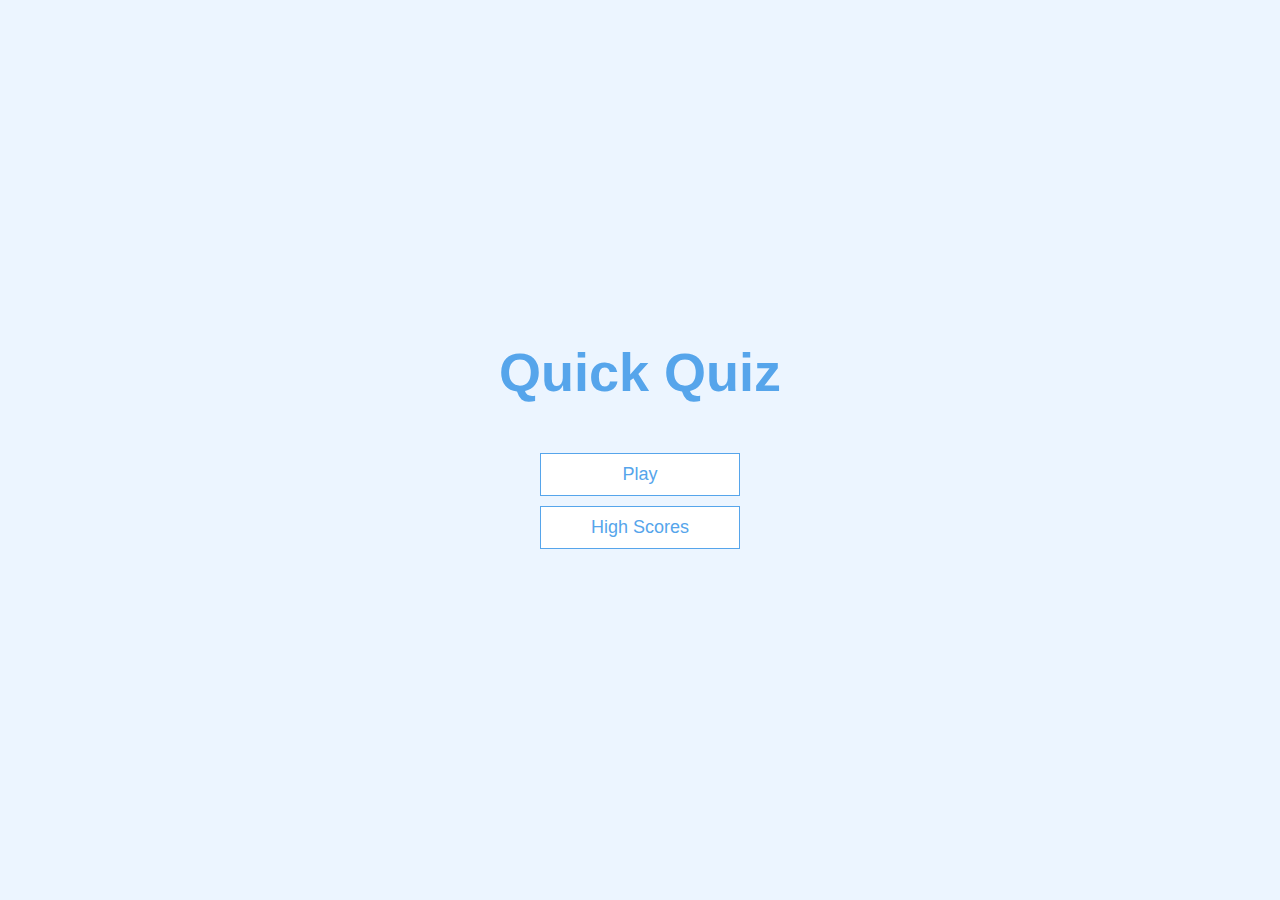
==== QuizApp/index.html @ ad7ade66 "Started QuizApp" ====
<!DOCTYPE html>
<html lang="en">
    <head>
        <meta charset="UTF-8" />
        <meta name="viewport" content="width=device-width, initial-scale=1.0" />
        <title>Quick Quiz</title>

        <link rel="stylesheet" href="app.css" />
    </head>
    <body>
        <div class="container">
            <div id="home" class="flex-center flex-column">
                <h1>Quick Quiz</h1>
                <a class="btn" href="/game.html">Play</a>
                <a class="btn" href="/highscores.html">High Scores</a>
            </div>
        </div>
    </body>
</html>
---- QuizApp/app.css ----
:root {
    background-color: #ecf5ff;
    font-size: 62.5%;
}

* {
    box-sizing: border-box;
    font-family: Arial, Helvetica, sans-serif;
    margin: 0;
    padding: 0;
    color: #333;
}

h1,
h2,
h3,
h4 {
    margin-bottom: 1rem;
}

h1 {
    font-size: 5.4rem;
    color: #56a5eb;
    margin-bottom: 5rem;
}

h1 > span {
    font-size: 2.4rem;
    font-weight: 500;
}

h2 {
    font-size: 4.2rem;
    margin-bottom: 4rem;
    font-weight: 700;
}

h3 {
    font-size: 2.8rem;
    font-weight: 500;
}

/* Utilities */

.container {
    width: 100vw;
    height: 100vh;
    display: flex;
    justify-content: center;
    align-items: center;
    max-width: 80rem;
    margin: 0 auto;
    padding: 2rem;
}

.container > * {
    width: 100%;
}

.flex-column {
    display: flex;
    flex-direction: column;
}

.flex-center {
    justify-content: center;
    align-items: center;
}

.justify-center {
    justify-content: center;
}

.text-center {
    text-align: center;
}

.hidden {
    display: none;
}

/* Buttons */

.btn {
    font-size: 1.8rem;
    padding: 1rem 0;
    width: 20rem;
    text-align: center;
    border: 0.1rem solid #56a5eb;
    margin-bottom: 1rem;
    text-decoration: none;
    color: #56a5eb;
    background-color: white;
}

.btn:hover {
    cursor: pointer;
    box-shadow: 0 0.4rem 1.4rem 0 rgba(86, 185, 235, 0.5);
    transform: translateY(-0.1rem);
    transition: transform 150ms;
}

.btn[disabled]:hover {
    cursor: not-allowed;
    box-shadow: none;
    transform: none;
}
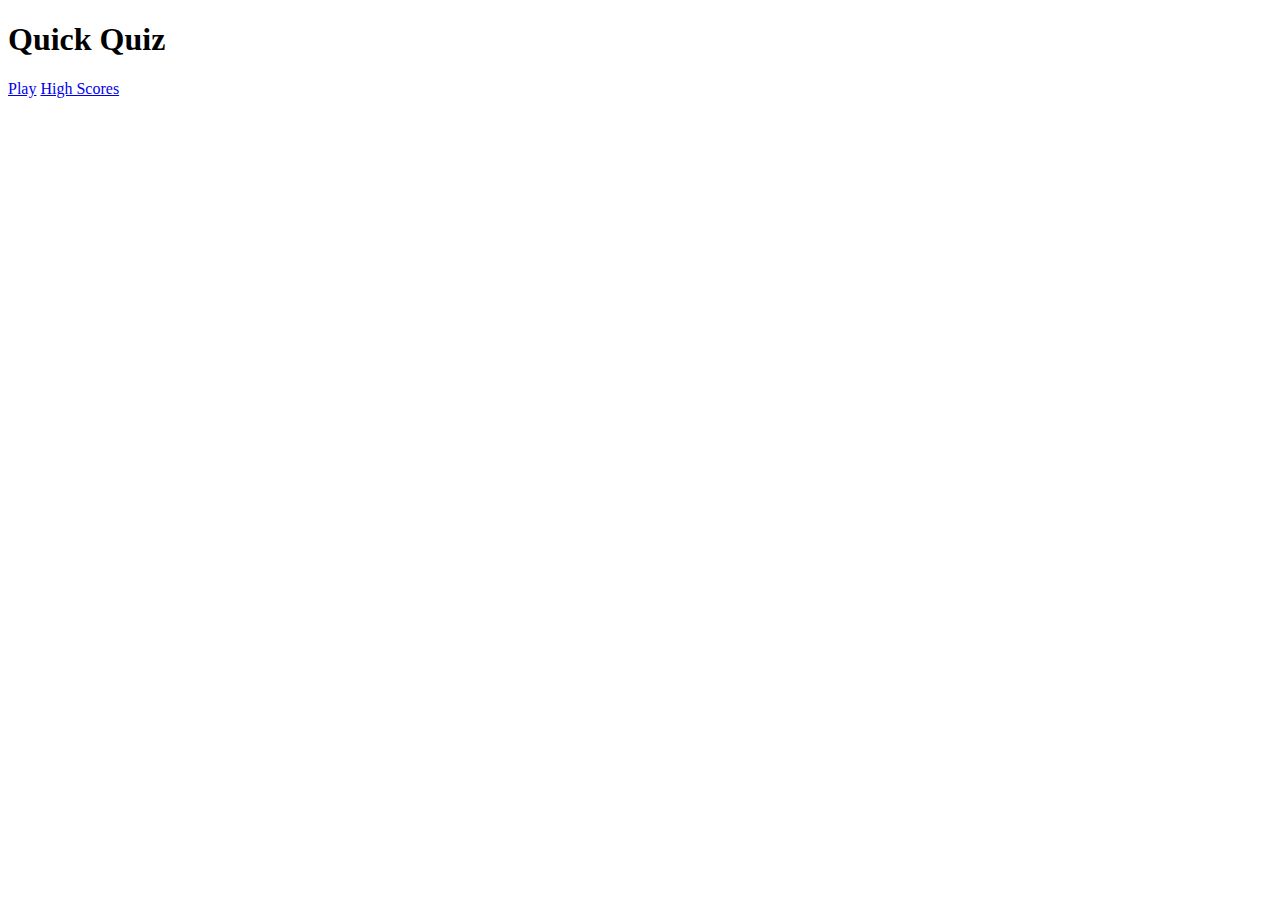
==== commit c945a701: "Changed folder structure" ====
--- a/QuizApp/index.html
+++ b/QuizApp/index.html
@@ -5,7 +5,7 @@
         <meta name="viewport" content="width=device-width, initial-scale=1.0" />
         <title>Quick Quiz</title>
 
-        <link rel="stylesheet" href="app.css" />
+        <link rel="stylesheet" href="/styles/app.css" />
     </head>
     <body>
         <div class="container">
